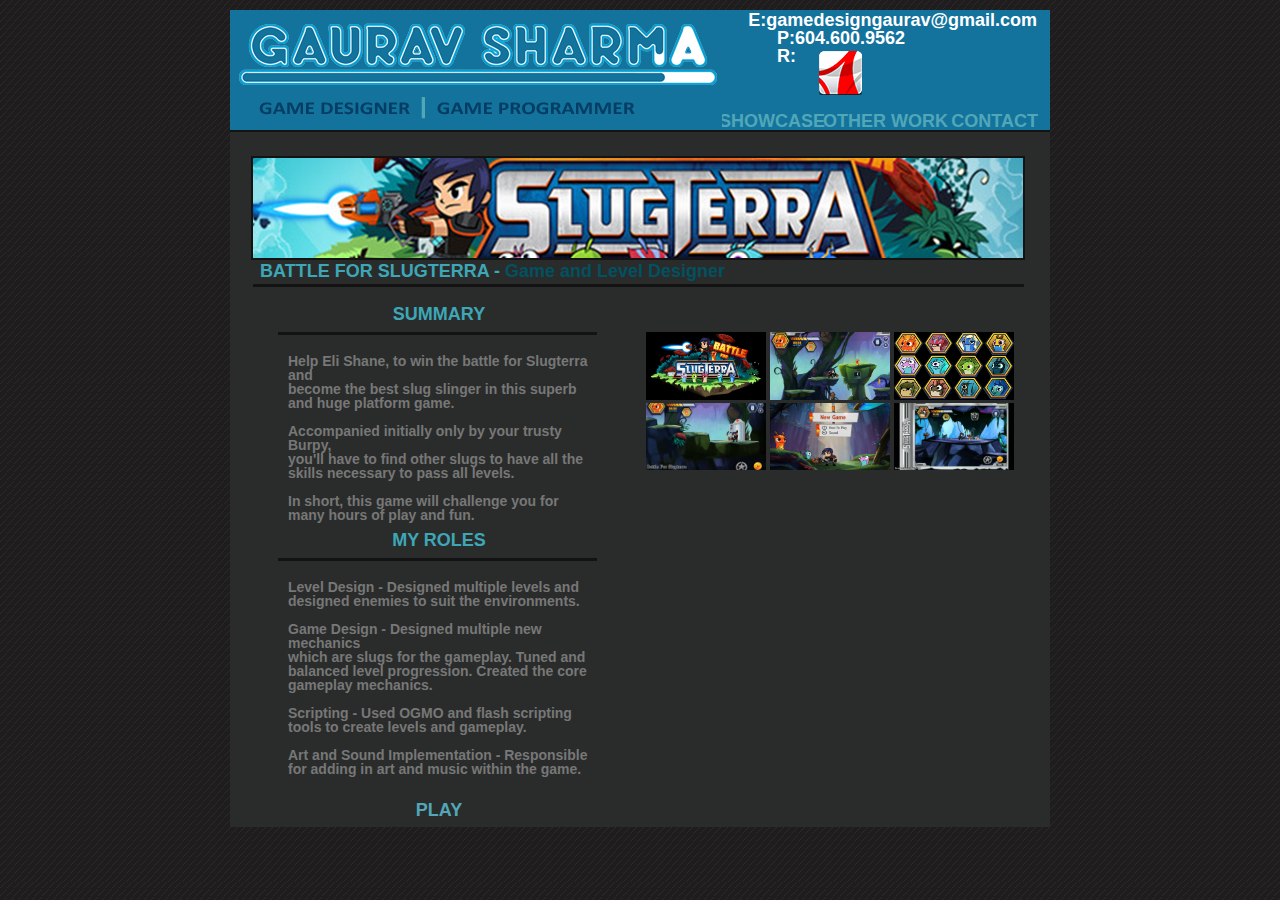
==== battleforslugterra.html @ e258bec9 "Finished!" ====
<!DOCTYPE html>
<html lang="en-us" >

<head>
    <meta charset="UTF-8" />
    <title>Battle For Slugterra</title>
    <!--[if lt IE 9]>
        <script src="js/html5shiv.js"></script>
    <![endif]-->
	<link rel="stylesheet" type="text/css" href="styles/reset.css">
	<link rel="stylesheet" type="text/css" href="styles/styles.css">
</head>

<body background="images/BackgroundImage.jpg">
	<section class="content">
    <header>
    	<a href="index.html"><img src="images/GauravSharma.jpg" alt="Gaurav Sharma Logo" /></a>
    	<div class="resume">
    	<a href="downloads/GauravSharmaResume.pdf"><img src="images/Resume.png" alt="Gaurav Sharma Resume" /></a>
    	</div>
		<nav>
			<ul>
				<li class="li04">E:gamedesigngaurav@gmail.com</li>
				<li class="li05">P:604.600.9562<br> R:</li>
				<li class="li01"><a href="index.html">SHOWCASE</a></li>
				<li class="li02"><a href="otherwork.html">OTHER WORK</a></li>
				<li class="li03"><a href="contact.html">CONTACT</a></li>
			</ul>
		</nav>
	</header>
    <!-- ROW ONE -->
   
    <main>

   <section class="section01">
			<div class="clearfix">
				<section class="imagesBackground disabled">
					<img src="images/BattleForSlugterra.jpg" alt="Battle For Slugterra Logo" />
				</section>

				<p class="gameName">BATTLE FOR SLUGTERRA - <span style="color: #025160"> Game and Level Designer</span></p>
				<div class="vertialLine">
				<p style="color:#00ffff; opacity: -0.9">.</p>
				</div>

        <!-- ROW TWO -->
	<section class="topic01">
		<h2 class="gameContent">SUMMARY</p>
				<div class="summaryLine">
				<p style="color:#00ffff; opacity: -0.9">.</p>
				</div>

				<p class="description">

				Help Eli Shane, to win the battle for Slugterra and <br>become the best slug slinger in this superb and huge platform game.<br><br> Accompanied initially only by your trusty Burpy,<br> you'll have to find other slugs to have all the skills necessary to pass all levels.<br><br> In short, this game will challenge you for many hours of play and fun.</p>

		<h2 class="gameContentSecond">MY ROLES</p>
				<div class="summaryLine">
				<p style="color:#00ffff; opacity: -0.9">.</p>
				</div>

				<p class="description">Level Design - Designed multiple levels and <br> designed enemies to suit the environments. <br><br> Game Design - Designed multiple new mechanics <br>
				which are slugs for the gameplay. Tuned and <br> balanced level progression. Created the core gameplay mechanics. <br><br> Scripting - Used OGMO and flash scripting tools to create levels and gameplay. <br><br> Art and Sound Implementation - Responsible for adding in art and music within the game.</p>

		<h2 class="gameContent"><a href="https://www.slugterra.com/game/battle">PLAY</a></h2>



	</section>
						
	<section class="topic02">
		<section class="imageAdjustments">
		<a href="images/battle01.jpg"><img src="images/battle01.jpg" alt="Battle For Slugterra Logo" height= "67.5px" width="120px"/></a>
		<a href="images/battle02.jpg"><img src="images/battle02.jpg" alt="Battle For Slugterra Gameplay" height= "67.5px" width="120px"/></a>
		<a href="images/battle03.png"><img src="images/battle03.png" alt="Battle For Slugterra Slugs" height= "67.5px" width="120px"/></a>
		<a href="images/battle04.jpg"><img src="images/battle04.jpg" alt="Battle For Slugterra Gameplay Second" height= "67.5px" width="120px"/></a>
		<a href="images/battle05.jpg"><img src="images/battle05.jpg" alt="Battle For Slugterra Menu" height= "67.5px" width="120px"/></a>
		<a href="images/battle06.jpg"><img src="images/battle06.jpg" alt="Battle For Slugterra Gameplay Third" height= "67.5px" width="120px"/></a>
		</section>
		<iframe width="368" height="290" src="https://www.youtube.com/embed/Hf7doqXYtAM" frameborder="0" allow="autoplay; encrypted-media" allowfullscreen></iframe>
	</section>		
        <!-- ROW THREE -->
    </main>
    </section>
</body>

</html>
---- styles/styles.css ----
/*
	CLEAR FIX SOLUTION
*/
.clearfix:before,
.clearfix:after {
    content: " "; /* 1 */
    display: table; /* 2 */
}

.clearfix:after {
    clear: both;
}

/**
 * For IE 6/7 only
 * Include this rule to trigger hasLayout and contain floats.
 */
.clearfix {
    *zoom: 1;
    padding: 0 0 30px 0;
}
html
{
	z-index: -1;
}

header
{
	background-color: #13739d;   
}

body
{

}

.content{
	width:820px;
	margin: 10px auto 10px auto;
	background-color: #2a2c2b;
}
h1, h2, p
{
	font-family: Calibri, sans-serif;
	font-size: 24px;
	text-align: center;
	padding: 12px 0px;
	color: #777;
}


ul
{
	font-family: Calibri, sans-serif;
	font-style: normal;
	font-weight: bold;
	font-size: 18px;
	text-align: left;
	color: #51a7b7;
}
.section01
{
	border-top: 2px solid #131313;
}

.imagesBackground img
{
	border: 2px solid #131313;
	margin: 24px 25px 0 21px;
	padding: 0 0 0 0;
	display: block;
}

.li01, .li02, .li03, .li04, .li05
{
	float: right;
}
.li01
{
	margin: -18px 225px 0px 0px;
}
.li02
{
	margin: -18px 102px 0px 0px;
}
.li03
{
	margin: -18px 12px 0px 0px;
}
.li04
{
	margin:-119px 13px 0px 0px;
	color:#ffffff;
}
.li05
{
	margin:-101px 145px 0px 0px;
	color: #ffffff;
}

.gameName{
	color: #3da7b7;
	padding: 0;
	font-size: 18px;
	text-align: left;
	margin: 2px 0 0 30px;
	font-weight: bold;
}

.vertialLine{
	border-bottom: solid #131313;
	margin: -44px 26px -6px 23px;
}

.summaryLine
{
	border-bottom: solid #131313;
	margin: -63px 26px -6px 23px;
}

.head, .topic01, .topic02, .head2, .topic03, .topic04, .topic05
{
	background-color: #2a2c2b;
	float: left;
}
.head, .head2
{
	width: 856px;
}
.topic01
{
	margin: 24px 23px 24px 25px;
	width: 368px;
	height: 414px;
}
.topic02
{
	margin: 51px 0px;
	width: 368px;
	height: 414px;
}
.head2
{
	height: 414px;
}
.topic03
{
	margin: 24px 24px 0px 0px;
	width: 266.67px;
	height: 266.67px;
}
.topic04
{
	margin: 24px 24px 0px 0px;
	width: 266.69px;
	height: 266.67px;
}
.topic05
{
	margin-top: 24px;
	width: 266.67px;
	height: 266.67px;
}

.gameContent
{
	color: #3da7b7;
	padding: 0;
	font-size: 18px;
	text-align: center;
	font-weight: bold;
}
.gameContentSecond
{
	color: #3da7b7;
	padding: 0;
	font-size: 18px;
	text-align: center;
	margin: -16px 0 0 0;
	font-weight: bold;
}
.description
{
	font-family: Calibri, sans-serif;
	font-size: 14px;
	text-align: left;
	padding: 25px 33px;
	color: #777;
}

img:hover{
	box-shadow: 0 0 2px 1px rgba(0, 140, 186, 0.5);
}
a:hover{
	color: white;
}

a{
		text-decoration: none;
		color: #51a7b7;
}
.imageAdjustments{
	margin: 0 0 10px 0;
}

.disabled{
  pointer-events: none;
}

.resume{
    margin: -85px 0 0 589px;
    padding: 3px 0 32px 0;
}
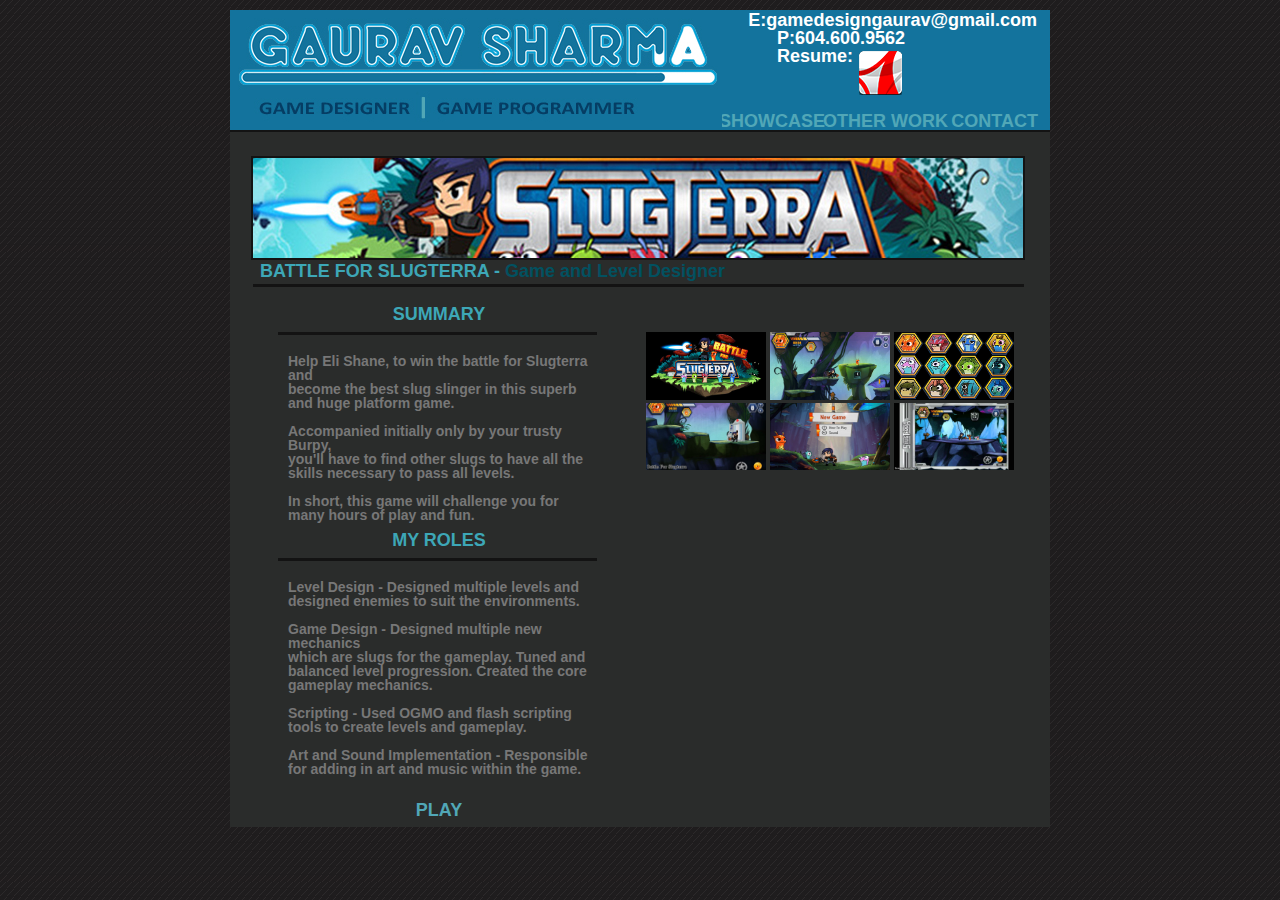
==== commit 81e30999: "Updated March 16" ====
--- a/battleforslugterra.html
+++ b/battleforslugterra.html
@@ -21,7 +21,7 @@
 		<nav>
 			<ul>
 				<li class="li04">E:gamedesigngaurav@gmail.com</li>
-				<li class="li05">P:604.600.9562<br> R:</li>
+				<li class="li05">P:604.600.9562<br> Resume:</li>
 				<li class="li01"><a href="index.html">SHOWCASE</a></li>
 				<li class="li02"><a href="otherwork.html">OTHER WORK</a></li>
 				<li class="li03"><a href="contact.html">CONTACT</a></li>
--- a/styles/styles.css
+++ b/styles/styles.css
@@ -208,6 +208,6 @@
 }
 
 .resume{
-    margin: -85px 0 0 589px;
+    margin: -85px 0 0 629px;
     padding: 3px 0 32px 0;
 }
